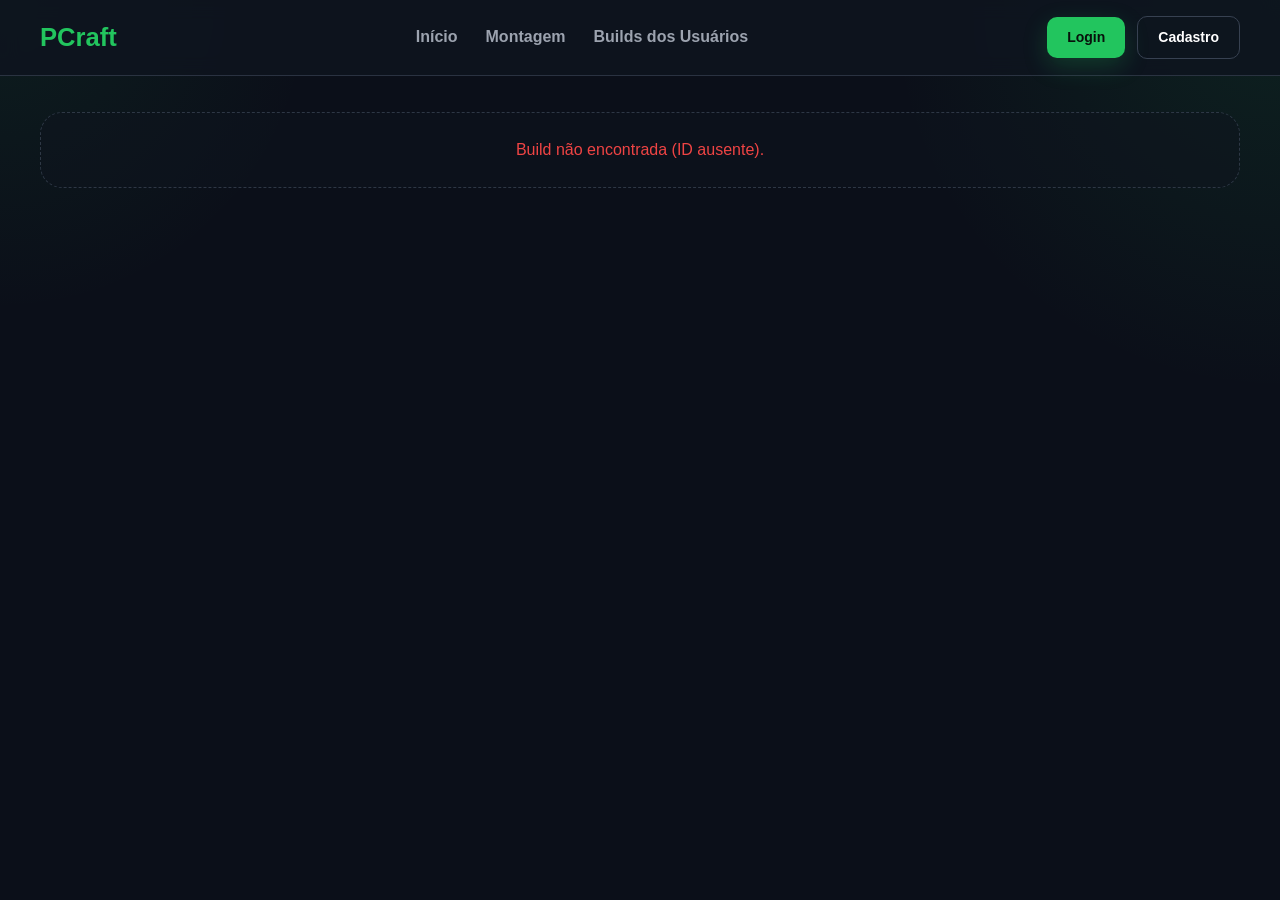
==== PCraft.Core/PCraft.Core/wwwroot/BuildDetalhe/index.html @ ac57d3f2 "Finaliza o desing da pagina de detalhes da build e corrige um bug na parte de edição de build" ====
<!DOCTYPE html>
<html lang="pt-BR">

<head>
    <meta charset="UTF-8">
    <meta name="viewport" content="width=device-width, initial-scale=1.0">
    <title>PCraft - Detalhes da Build</title>
    <link rel="stylesheet" href="../Builds/builds.css">
    <link rel="stylesheet" href="buildDetalhe.css">
</head>

<body data-pcraft-page="build-detalhe">
    <nav class="navbar">
        <div class="container nav-content">
            <a href="../Home page/index.html" class="logo">PCraft</a>

            <ul class="nav-links">
                <li><a href="../Home page/index.html">Início</a></li>
                <li><a href="../Montagem/index.html">Montagem</a></li>
                <li><a href="../Builds/BuildsUsuarios.html">Builds dos Usuários</a></li>
                <li data-pcraft-user-only hidden><a href="../Builds/MinhasBuilds.html">Minhas Builds</a></li>
            </ul>

            <div class="nav-actions"></div>
        </div>
    </nav>

    <main class="main-content">
        <div class="container" id="build-detail-wrapper">
            <div id="loading-detail" class="loading-state">Carregando detalhes da build...</div>

            <div id="build-detail-content" style="display: none;">
                <div class="build-detail-header">
                    <div class="build-detail-header-info">
                        <h1 id="detail-title">PC montado (Build)</h1>
                        <p class="build-meta" id="detail-meta"></p>
                    </div>
                    <div class="build-actions-top">
                        <button class="btn-action btn-action--ghost" id="btn-share">Compartilhar</button>
                    </div>
                </div>

                <div id="detail-description-container" class="build-description-container" style="display: none;">
                    <h3>Sobre a Build</h3>
                    <p id="detail-description-text"></p>
                </div>

                <div class="table-container">
                    <table class="build-components-table">
                        <thead>
                            <tr>
                                <th>Peça</th>
                                <th>Selecionado</th>
                                <th>Ação</th>
                            </tr>
                        </thead>
                        <tbody id="detail-components">
                            <!-- Injected via JS -->
                        </tbody>
                    </table>
                </div>

                <div class="build-detail-footer-info">
                    <h2>A melhor ferramenta para montar computadores</h2>
                    <p class="subtitle">Monte seu PC — gamer ou profissional — com tudo compatível e sem complicação</p>

                    <div class="info-section">
                        <h3>Várias peças disponíveis</h3>
                        <p>Novos componentes são adicionados constantemente — você tem liberdade total para montar o PC
                            do seu jeito.</p>
                    </div>

                    <div class="info-section">
                        <h3>Tudo compatível</h3>
                        <p>Nossa ferramenta verifica automaticamente a compatibilidade entre as peças. Evite erros e
                            dores de cabeça — montar seu PC nunca foi tão fácil e seguro.</p>
                    </div>

                    <div class="info-section">
                        <h3>Montar PC ficou fácil pra qualquer um</h3>
                        <p>Nosso site é acessado todos os dias por pessoas decididas a montar ou dar um upgrade no seu
                            computador — seja para jogos, trabalho, estudos ou atualizações pontuais.</p>
                    </div>
                </div>
            </div>
        </div>
    </main>

    <div id="toast-message" class="toast-message" aria-live="polite"></div>

    <script src="../Autenticacao/auth.js"></script>
    <script src="buildDetalhe.js"></script>
</body>

</html>
---- PCraft.Core/PCraft.Core/wwwroot/Builds/builds.css ----
* {
    margin: 0;
    padding: 0;
    box-sizing: border-box;
    font-family: Arial, Helvetica, sans-serif;
}

:root {
    --bg-primary: #0B0F19;
    --bg-secondary: #0F141F;
    --bg-card: #111827;
    --text-primary: #ffffff;
    --text-secondary: #9CA3AF;
    --accent: #22C55E;
    --accent-hover: #16A34A;
    --error: #EF4444;
    --border: #374151;
    --shadow: 0 20px 45px rgba(0, 0, 0, 0.35);
}

body {
    background:
        radial-gradient(circle at top right, rgba(34, 197, 94, 0.10), transparent 25%),
        radial-gradient(circle at top left, rgba(34, 197, 94, 0.08), transparent 20%),
        var(--bg-primary);
    color: var(--text-primary);
    min-height: 100vh;
}

.container {
    max-width: 1240px;
    margin: 0 auto;
    padding: 0 20px;
}

.navbar {
    position: sticky;
    top: 0;
    z-index: 1000;
    background: rgba(15, 20, 31, 0.85);
    backdrop-filter: blur(10px);
    border-bottom: 1px solid rgba(55, 65, 81, 0.7);
    padding: 16px 0;
}

.nav-content {
    display: flex;
    justify-content: space-between;
    align-items: center;
    gap: 20px;
}

.logo {
    text-decoration: none;
    font-size: 1.6rem;
    font-weight: 800;
    color: var(--accent);
}

.nav-links {
    list-style: none;
    display: flex;
    gap: 28px;
    flex: 1;
    justify-content: center;
}

.nav-links a {
    color: var(--text-secondary);
    text-decoration: none;
    font-weight: 600;
    transition: color 0.25s ease;
}

.nav-links a.active {
    color: var(--accent);
}

.nav-links a:hover:not(.active) {
    color: var(--text-primary);
}

/* Igual Home / Montagem — área Login + Cadastro */
.navbar .nav-actions {
    display: flex;
    align-items: center;
    justify-content: flex-end;
    gap: 12px;
    flex-wrap: wrap;
    min-height: 42px;
}

.navbar .btn-login {
    padding: 12px 20px;
    background: var(--accent);
    color: #07120b;
    text-decoration: none;
    border-radius: 10px;
    font-weight: 700;
    font-size: 14px;
    transition: background 0.25s ease, transform 0.25s ease, box-shadow 0.25s ease;
    box-shadow: 0 8px 25px rgba(34, 197, 94, 0.22);
    border: none;
    display: inline-flex;
    align-items: center;
    justify-content: center;
    line-height: 1.2;
}

.navbar .btn-login:hover {
    background: var(--accent-hover);
    transform: translateY(-2px);
}

.navbar .btn-cadastro {
    padding: 12px 20px;
    background: transparent;
    color: var(--text-primary);
    text-decoration: none;
    border: 1px solid var(--border);
    border-radius: 10px;
    font-weight: 700;
    font-size: 14px;
    transition: border-color 0.25s ease, color 0.25s ease;
    display: inline-flex;
    align-items: center;
    justify-content: center;
    line-height: 1.2;
}

.navbar .btn-cadastro:hover {
    border-color: var(--accent);
    color: var(--accent);
}

.nav-auth {
    display: inline-flex;
    align-items: center;
    justify-content: flex-end;
    gap: 10px;
    flex-wrap: nowrap;
    max-width: min(380px, 100%);
}

.auth-user-name {
    flex: 0 1 auto;
    min-width: 0;
    display: inline-flex;
    align-items: center;
    justify-content: center;
    box-sizing: border-box;
    height: 42px;
    padding: 0 16px;
    font-size: 14px;
    font-weight: 700;
    line-height: 1.2;
    color: var(--text-primary);
    background: rgba(31, 41, 55, 0.75);
    border: 1px solid rgba(55, 65, 81, 0.9);
    border-radius: 10px;
    overflow: hidden;
    text-overflow: ellipsis;
    white-space: nowrap;
    max-width: min(240px, 56vw);
}

.navbar button.btn-logout {
    flex-shrink: 0;
    box-sizing: border-box;
    height: 42px;
    min-height: 42px;
    padding: 0 18px;
    margin: 0;
    display: inline-flex;
    align-items: center;
    justify-content: center;
    background: transparent;
    color: var(--text-secondary);
    border: 1px solid var(--border);
    border-radius: 10px;
    font-weight: 700;
    font-size: 14px;
    font-family: inherit;
    line-height: 1.2;
    cursor: pointer;
    transition: border-color 0.25s ease, color 0.25s ease;
    -webkit-appearance: none;
    appearance: none;
}

.navbar button.btn-logout:hover {
    border-color: #ef4444;
    color: #f87171;
}

.main-content {
    padding: 36px 0 54px;
}



.page-header {
    text-align: center;
    margin-bottom: 32px;
}

.page-header h1 {
    font-size: 2.25rem;
    color: var(--accent);
    margin-bottom: 10px;
    letter-spacing: -0.02em;
}

.page-header p {
    color: var(--text-secondary);
    font-size: 1.05rem;
    line-height: 1.6;
}

.builds-grid {
    display: grid;
    grid-template-columns: repeat(auto-fill, minmax(320px, 1fr));
    gap: 22px;
}

.build-card {
    position: relative;
    border: 1px solid rgba(55, 65, 81, 0.75);
    border-radius: 22px;
    padding: 0;
    background: var(--bg-card);
    box-shadow: var(--shadow);
    transition: transform 0.25s ease, border-color 0.25s ease, box-shadow 0.25s ease;
    overflow: hidden;
    display: flex;
    flex-direction: column;
}

.build-card::before {
    content: '';
    position: absolute;
    top: 0;
    left: 0;
    right: 0;
    height: 3px;
    background: linear-gradient(90deg, transparent, rgba(34, 197, 94, 0.45), transparent);
    opacity: 0;
    transition: opacity 0.25s ease;
    z-index: 10;
}

.build-card:hover {
    transform: translateY(-6px);
    border-color: rgba(34, 197, 94, 0.35);
    box-shadow: 0 24px 50px rgba(0, 0, 0, 0.4), 0 0 0 1px rgba(34, 197, 94, 0.08);
}

.build-card:hover::before {
    opacity: 1;
}

.build-card-image {
    width: 100%;
    height: 180px;
    background: #1f2937;
    overflow: hidden;
    position: relative;
    border-bottom: 1px solid rgba(55, 65, 81, 0.5);
}

.build-card-image img {
    width: 100%;
    height: 100%;
    object-fit: cover;
    transition: transform 0.4s ease;
}

.build-card:hover .build-card-image img {
    transform: scale(1.05);
}

.build-card-content {
    padding: 20px 22px;
    display: flex;
    flex-direction: column;
    flex: 1;
}

.build-card-title {
    font-size: 1.25rem;
    font-weight: 800;
    color: var(--text-primary);
    margin-bottom: 12px;
    line-height: 1.3;
    word-break: break-word;
}

.build-specs-box {
    background: rgba(31, 41, 55, 0.4);
    border-left: 3px solid var(--accent);
    padding: 12px 14px;
    border-radius: 0 8px 8px 0;
    margin-bottom: 16px;
}

.build-desc {
    font-size: 0.85rem;
    font-style: italic;
    color: var(--text-secondary);
    margin-bottom: 10px;
    line-height: 1.4;
}

.build-specs {
    list-style: none;
    margin: 0;
    padding: 0;
    display: flex;
    flex-direction: column;
    gap: 6px;
}

.build-specs li {
    font-size: 0.85rem;
    color: var(--text-primary);
    line-height: 1.4;
}

.build-badges {
    display: flex;
    gap: 8px;
    margin-bottom: 16px;
}

.build-badge {
    display: inline-flex;
    align-items: center;
    border-radius: 6px;
    padding: 4px 10px;
    font-size: 0.75rem;
    font-weight: 700;
    background: rgba(55, 65, 81, 0.5);
    color: var(--text-secondary);
}

.build-badge.publica {
    background: rgba(34, 197, 94, 0.15);
    color: var(--accent);
}

.build-footer {
    display: flex;
    justify-content: space-between;
    align-items: center;
    margin-bottom: 16px;
    margin-top: auto;
}

.build-author-info {
    font-size: 0.85rem;
    color: var(--text-secondary);
}

.build-author-info strong {
    color: var(--text-primary);
}

.build-meta-sep {
    opacity: 0.5;
    margin: 0 4px;
}

.build-meta-date {
    color: var(--accent);
    font-weight: 600;
}

.card-actions {
    display: flex;
    gap: 10px;
    flex-wrap: wrap;
    padding-top: 16px;
    border-top: 1px solid rgba(55, 65, 81, 0.5);
}

.btn-action {
    border-radius: 10px;
    padding: 10px 16px;
    font-size: 13px;
    font-weight: 700;
    font-family: inherit;
    cursor: pointer;
    transition: background 0.2s ease, border-color 0.2s ease, color 0.2s ease, transform 0.2s ease;
    border: 1px solid transparent;
}

.btn-action--primary {
    background: var(--accent);
    color: #07120b;
    border-color: var(--accent);
    box-shadow: 0 6px 20px rgba(34, 197, 94, 0.2);
}

.btn-action--primary:hover {
    background: var(--accent-hover);
    border-color: var(--accent-hover);
    transform: translateY(-1px);
}

.btn-action--ghost {
    background: transparent;
    color: var(--text-primary);
    border-color: var(--border);
}

.btn-action--ghost:hover {
    border-color: var(--accent);
    color: var(--accent);
}

.btn-action--danger {
    background: transparent;
    color: var(--text-secondary);
    border-color: rgba(55, 65, 81, 0.9);
}

.btn-action--danger:hover {
    border-color: rgba(239, 68, 68, 0.65);
    color: #f87171;
}

.loading-state,
.empty-state,
.error-state {
    grid-column: 1 / -1;
    text-align: center;
    border: 1px dashed rgba(55, 65, 81, 0.8);
    border-radius: 22px;
    padding: 28px 20px;
    background: rgba(15, 20, 31, 0.5);
}

.loading-state,
.empty-state {
    color: var(--text-secondary);
}

.error-state {
    color: var(--error);
}

.modal-overlay {
    position: fixed;
    inset: 0;
    display: none;
    align-items: center;
    justify-content: center;
    z-index: 2000;
}

.modal-overlay.is-open {
    display: flex;
}

.modal-backdrop {
    position: absolute;
    inset: 0;
    background: rgba(0, 0, 0, 0.55);
}

.modal-dialog {
    position: relative;
    z-index: 1;
    width: 100%;
    max-width: 520px;
    background: rgba(15, 20, 31, 0.98);
    border: 1px solid rgba(55, 65, 81, 0.9);
    border-radius: 22px;
    padding: 22px;
    box-shadow: var(--shadow);
}

.modal-header {
    display: flex;
    justify-content: space-between;
    align-items: center;
    margin-bottom: 14px;
}

.modal-header h2 {
    color: var(--accent);
    font-size: 1.25rem;
}

.modal-close {
    width: 36px;
    height: 36px;
    border-radius: 999px;
    border: 1px solid rgba(148, 163, 184, 0.45);
    background: rgba(31, 41, 55, 0.5);
    color: var(--text-secondary);
    cursor: pointer;
    transition: border-color 0.2s, color 0.2s;
}

.modal-close:hover {
    border-color: var(--accent);
    color: var(--text-primary);
}

.modal-content {
    color: var(--text-primary);
    line-height: 1.65;
}

/* Modal de detalhes da build (Ver / Abrir) */
#build-modal .modal-dialog {
    max-width: 560px;
    background:
        linear-gradient(180deg, rgba(34, 197, 94, 0.1) 0%, transparent 56px),
        rgba(15, 20, 31, 0.98);
    border-color: rgba(34, 197, 94, 0.18);
}

#build-modal .modal-header {
    margin-bottom: 0;
    padding-bottom: 16px;
    border-bottom: 1px solid rgba(55, 65, 81, 0.55);
}

#build-modal .modal-content {
    padding-top: 20px;
}

.build-detail {
    padding: 2px 0;
}

.build-detail-head {
    display: flex;
    align-items: flex-start;
    gap: 18px;
    margin-bottom: 16px;
}

.build-detail-icon {
    width: 58px;
    height: 58px;
    font-size: 1.28rem;
}

.build-detail-head-text {
    min-width: 0;
    flex: 1;
}

.build-detail-title {
    font-size: 1.35rem;
    font-weight: 700;
    color: var(--text-primary);
    margin: 0 0 8px;
    line-height: 1.25;
    word-break: break-word;
}

.build-detail-meta {
    margin: 0;
    font-size: 0.9rem;
    color: var(--text-secondary);
    display: flex;
    flex-wrap: wrap;
    align-items: center;
    gap: 6px;
}

.build-detail-badge {
    margin-bottom: 20px;
}

.build-detail-section-title {
    font-size: 0.72rem;
    font-weight: 800;
    letter-spacing: 0.08em;
    text-transform: uppercase;
    color: var(--accent);
    margin: 0 0 12px;
    opacity: 0.95;
}

.build-detail-specs {
    margin: 0;
    padding: 18px 18px 16px;
    border: 1px solid rgba(55, 65, 81, 0.6);
    border-radius: 16px;
    background: rgba(17, 24, 39, 0.65);
    box-shadow: inset 0 1px 0 rgba(255, 255, 255, 0.04);
    gap: 14px;
    border-top: none;
}

.build-detail-specs li {
    grid-template-columns: minmax(108px, 120px) 1fr;
}

.field-label {
    display: block;
    font-size: 0.85rem;
    margin-bottom: 6px;
    color: var(--text-secondary);
}

.field-input {
    width: 100%;
    padding: 12px 14px;
    border-radius: 10px;
    border: 1px solid rgba(75, 85, 99, 0.8);
    background: rgba(17, 24, 39, 0.9);
    color: var(--text-primary);
    margin-bottom: 12px;
}

.field-checkbox {
    display: flex;
    align-items: center;
    gap: 8px;
    font-size: 0.86rem;
    margin-bottom: 12px;
}

.modal-actions {
    display: flex;
    justify-content: flex-end;
    gap: 10px;
    margin-top: 8px;
}

.btn-secondary,
.btn-primary {
    border-radius: 10px;
    padding: 10px 18px;
    font-weight: 700;
    font-size: 14px;
    cursor: pointer;
    font-family: inherit;
    transition: 0.2s ease;
}

.btn-secondary {
    background: transparent;
    color: var(--text-secondary);
    border: 1px solid var(--border);
}

.btn-secondary:hover {
    border-color: var(--accent);
    color: var(--accent);
}

.btn-primary {
    background: var(--accent);
    color: #07120b;
    border: 1px solid var(--accent);
    box-shadow: 0 6px 20px rgba(34, 197, 94, 0.18);
}

.btn-primary:hover {
    background: var(--accent-hover);
    border-color: var(--accent-hover);
}

.toast-message {
    position: fixed;
    bottom: 20px;
    right: 20px;
    background: rgba(15, 20, 31, 0.98);
    color: var(--text-primary);
    border: 1px solid rgba(55, 65, 81, 0.8);
    border-radius: 12px;
    padding: 12px 16px;
    font-size: 0.88rem;
    opacity: 0;
    transform: translateY(6px);
    pointer-events: none;
    transition: opacity 0.2s ease, transform 0.2s ease;
    z-index: 3000;
    box-shadow: var(--shadow);
}

.toast-message.show {
    opacity: 1;
    transform: translateY(0);
}

.toast-message.success {
    border-color: rgba(34, 197, 94, 0.55);
}

.toast-message.error {
    border-color: rgba(239, 68, 68, 0.55);
}

@media (max-width: 768px) {
    .builds-grid {
        grid-template-columns: 1fr;
    }

    .nav-links {
        gap: 14px;
        font-size: 0.9rem;
    }

    .navbar .btn-login,
    .navbar .btn-cadastro {
        padding: 10px 14px;
        font-size: 13px;
    }
}
---- PCraft.Core/PCraft.Core/wwwroot/BuildDetalhe/buildDetalhe.css ----
/* buildDetalhe.css */

.build-detail-header {
    display: flex;
    justify-content: space-between;
    align-items: center;
    margin-bottom: 24px;
    flex-wrap: wrap;
    gap: 16px;
    border-bottom: 1px solid rgba(55, 65, 81, 0.5);
    padding-bottom: 16px;
}

#detail-title {
    font-size: 2rem;
    font-weight: 800;
    color: var(--text-primary);
    margin: 0;
}

.build-actions-top {
    display: flex;
    gap: 12px;
}

.build-detail-header-info {
    display: flex;
    flex-direction: column;
    gap: 8px;
}

.build-meta {
    color: var(--text-secondary);
    font-size: 0.9rem;
    margin: 0;
}

.build-meta-highlight {
    color: var(--accent);
    font-weight: 600;
}

.build-description-container {
    background: rgba(15, 20, 31, 0.4);
    border: 1px solid rgba(55, 65, 81, 0.5);
    border-radius: 12px;
    padding: 24px;
    margin-bottom: 32px;
}

.build-description-container h3 {
    font-size: 1.1rem;
    color: var(--text-primary);
    margin-bottom: 8px;
    font-weight: 700;
}

.build-description-container p {
    color: var(--text-secondary);
    line-height: 1.6;
    margin: 0;
    white-space: pre-wrap;
}

.table-container {
    background: var(--bg-card);
    border: 1px solid rgba(55, 65, 81, 0.75);
    border-radius: 16px;
    overflow: hidden;
    box-shadow: var(--shadow);
}

.build-components-table {
    width: 100%;
    border-collapse: collapse;
    text-align: left;
}

.build-components-table th {
    background: rgba(15, 20, 31, 0.8);
    color: var(--text-secondary);
    font-size: 0.85rem;
    text-transform: uppercase;
    letter-spacing: 0.05em;
    padding: 16px 24px;
    border-bottom: 2px solid rgba(55, 65, 81, 0.5);
}

.build-components-table td {
    padding: 20px 24px;
    border-bottom: 1px solid rgba(55, 65, 81, 0.4);
    color: var(--text-primary);
    vertical-align: middle;
}

.build-components-table tr:last-child td {
    border-bottom: none;
}

.build-components-table tr:hover {
    background: rgba(255, 255, 255, 0.02);
}

.comp-type-wrapper {
    display: flex;
    align-items: center;
}

.component-icon-box {
    width: 36px;
    height: 36px;
    background: rgba(34, 197, 94, 0.1);
    border-radius: 8px;
    display: flex;
    align-items: center;
    justify-content: center;
    margin-right: 16px;
    flex-shrink: 0;
}

.component-icon-box svg {
    width: 20px;
    height: 20px;
    fill: var(--accent);
}

.comp-type {
    font-weight: 700;
    color: var(--accent);
    font-size: 0.95rem;
}

.comp-name {
    font-weight: 600;
    font-size: 1.05rem;
}

.comp-empty {
    color: var(--text-secondary);
    font-style: italic;
}

.btn-search-price {
    padding: 8px 16px;
    border-radius: 8px;
    background: rgba(255, 255, 255, 0.05);
    color: var(--text-primary);
    font-weight: 500;
    font-size: 0.9rem;
    border: 1px solid rgba(255, 255, 255, 0.1);
    cursor: pointer;
    transition: all 0.2s ease;
    text-decoration: none;
    display: inline-flex;
    align-items: center;
    gap: 8px;
}

.btn-search-price:hover {
    background: rgba(255, 255, 255, 0.1);
    border-color: rgba(255, 255, 255, 0.2);
}

.build-detail-footer-info {
    margin-top: 48px;
    padding-top: 32px;
    border-top: 1px solid rgba(55, 65, 81, 0.5);
}

.build-detail-footer-info h2 {
    font-size: 1.5rem;
    color: var(--text-primary);
    margin-bottom: 8px;
}

.build-detail-footer-info .subtitle {
    font-size: 1.1rem;
    color: var(--text-secondary);
    margin-bottom: 32px;
}

.info-section {
    margin-bottom: 24px;
}

.info-section h3 {
    font-size: 1.15rem;
    color: var(--text-primary);
    margin-bottom: 8px;
}

.info-section p {
    color: var(--text-secondary);
    line-height: 1.6;
    margin: 0;
}

@media (max-width: 768px) {
    .build-components-table th,
    .build-components-table td {
        padding: 12px 16px;
    }
    
    .build-detail-header {
        flex-direction: column;
        align-items: flex-start;
    }
}
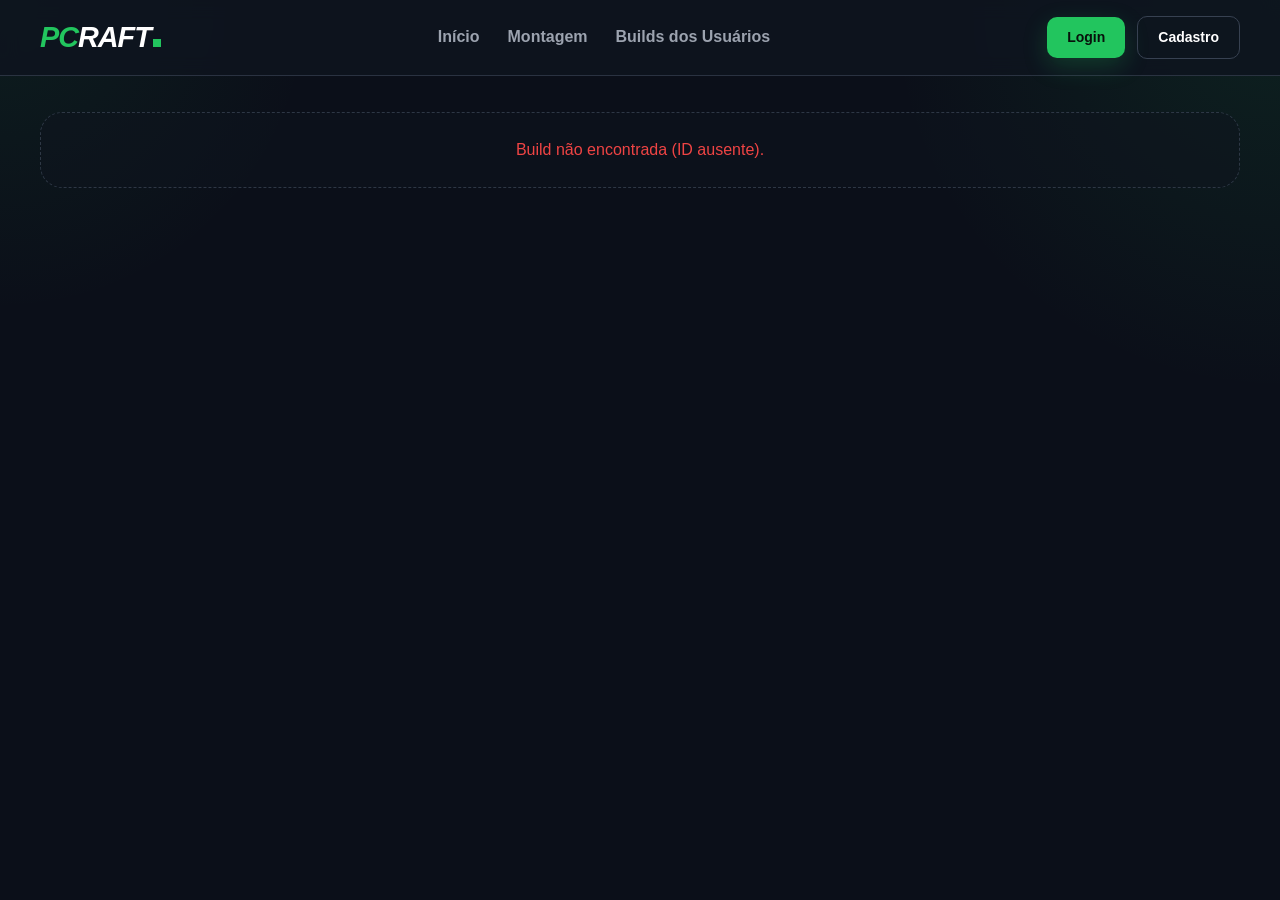
==== commit 22638263: "Adiciona logo temporária tanto na nav bar quanto ao lado do title" ====
--- a/PCraft.Core/PCraft.Core/wwwroot/BuildDetalhe/index.html
+++ b/PCraft.Core/PCraft.Core/wwwroot/BuildDetalhe/index.html
@@ -1,4 +1,4 @@
-<!DOCTYPE html>
+﻿<!DOCTYPE html>
 <html lang="pt-BR">
 
 <head>
@@ -7,18 +7,20 @@
     <title>PCraft - Detalhes da Build</title>
     <link rel="stylesheet" href="../Builds/builds.css">
     <link rel="stylesheet" href="buildDetalhe.css">
+    <link rel="icon" href="../assets/logo.png" type="image/png">
 </head>
 
 <body data-pcraft-page="build-detalhe">
     <nav class="navbar">
         <div class="container nav-content">
-            <a href="../Home page/index.html" class="logo">PCraft</a>
+            <a href="../Home page/index.html" class="logo"><span class="logo-c">PC</span>RAFT<span class="logo-dot"></span></a>
 
             <ul class="nav-links">
                 <li><a href="../Home page/index.html">Início</a></li>
                 <li><a href="../Montagem/index.html">Montagem</a></li>
                 <li><a href="../Builds/BuildsUsuarios.html">Builds dos Usuários</a></li>
                 <li data-pcraft-user-only hidden><a href="../Builds/MinhasBuilds.html">Minhas Builds</a></li>
+                <li data-pcraft-admin-only hidden><a href="../Adm/Adm.html">Painel Admin</a></li>
             </ul>
 
             <div class="nav-actions"></div>
@@ -34,6 +36,7 @@
                     <div class="build-detail-header-info">
                         <h1 id="detail-title">PC montado (Build)</h1>
                         <p class="build-meta" id="detail-meta"></p>
+                        <div id="detail-tags" style="margin-top: 8px;"></div>
                     </div>
                     <div class="build-actions-top">
                         <button class="btn-action btn-action--ghost" id="btn-share">Compartilhar</button>
--- a/PCraft.Core/PCraft.Core/wwwroot/Builds/builds.css
+++ b/PCraft.Core/PCraft.Core/wwwroot/Builds/builds.css
@@ -1,4 +1,4 @@
-* {
+﻿* {
     margin: 0;
     padding: 0;
     box-sizing: border-box;
@@ -223,6 +223,60 @@
     gap: 22px;
 }
 
+.pagination-container {
+    display: flex;
+    justify-content: center;
+    margin-top: 48px;
+}
+
+.pagination-buttons {
+    display: flex;
+    align-items: center;
+    gap: 8px;
+    background: var(--bg-card);
+    padding: 8px 16px;
+    border-radius: 12px;
+    border: 1px solid rgba(55, 65, 81, 0.75);
+    box-shadow: var(--shadow);
+}
+
+.btn-page {
+    background: transparent;
+    color: var(--text-primary);
+    border: 1px solid transparent;
+    border-radius: 8px;
+    min-width: 36px;
+    height: 36px;
+    display: flex;
+    align-items: center;
+    justify-content: center;
+    font-weight: 600;
+    font-size: 0.9rem;
+    cursor: pointer;
+    transition: all 0.2s ease;
+}
+
+.btn-page:not(.disabled):hover {
+    background: rgba(255, 255, 255, 0.1);
+    border-color: rgba(255, 255, 255, 0.2);
+}
+
+.btn-page.active {
+    background: var(--accent);
+    color: #000;
+    border-color: var(--accent);
+}
+
+.btn-page.disabled {
+    opacity: 0.5;
+    cursor: not-allowed;
+}
+
+.pagination-dots {
+    color: var(--text-secondary);
+    padding: 0 4px;
+}
+
 .build-card {
     position: relative;
     border: 1px solid rgba(55, 65, 81, 0.75);
@@ -348,6 +402,12 @@
     color: var(--accent);
 }
 
+.build-badge.incompatible {
+    background: rgba(239, 68, 68, 0.15);
+    color: #ef4444; /* Red color */
+    border: 1px solid rgba(239, 68, 68, 0.3);
+}
+
 .build-footer {
     display: flex;
     justify-content: space-between;
@@ -715,3 +775,25 @@
         font-size: 13px;
     }
 }
+
+.navbar .logo {
+  font-style: italic;
+  font-weight: 900;
+  font-size: 1.8rem;
+  letter-spacing: -1px;
+  color: #ffffff;
+  display: flex;
+  align-items: baseline;
+  text-decoration: none;
+}
+
+.logo-dot {
+  display: inline-block;
+  width: 8px;
+  height: 8px;
+  background-color: #22c55e;
+  margin-left: 2px;
+}
+.logo-c {
+  color: #22c55e;
+}
--- a/PCraft.Core/PCraft.Core/wwwroot/BuildDetalhe/buildDetalhe.css
+++ b/PCraft.Core/PCraft.Core/wwwroot/BuildDetalhe/buildDetalhe.css
@@ -1,4 +1,4 @@
-/* buildDetalhe.css */
+﻿/* buildDetalhe.css */
 
 .build-detail-header {
     display: flex;
@@ -206,3 +206,25 @@
         align-items: flex-start;
     }
 }
+
+.navbar .logo {
+  font-style: italic;
+  font-weight: 900;
+  font-size: 1.8rem;
+  letter-spacing: -1px;
+  color: #ffffff;
+  display: flex;
+  align-items: baseline;
+  text-decoration: none;
+}
+
+.logo-dot {
+  display: inline-block;
+  width: 8px;
+  height: 8px;
+  background-color: #22c55e;
+  margin-left: 2px;
+}
+.logo-c {
+  color: #22c55e;
+}
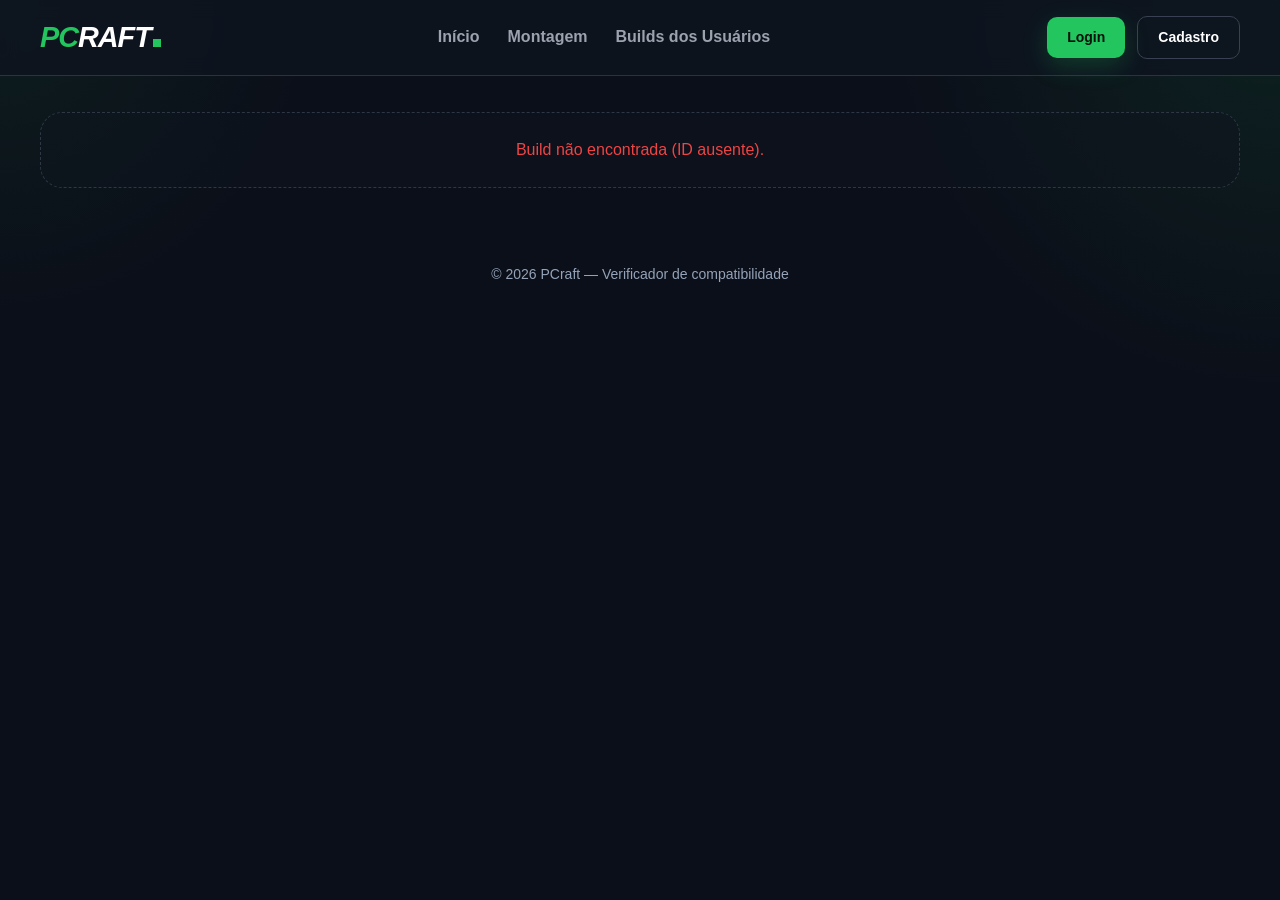
==== commit 7a4c35cc: "Padroniza o footer de todas as páginas" ====
--- a/PCraft.Core/PCraft.Core/wwwroot/BuildDetalhe/index.html
+++ b/PCraft.Core/PCraft.Core/wwwroot/BuildDetalhe/index.html
@@ -91,6 +91,11 @@
 
     <div id="toast-message" class="toast-message" aria-live="polite"></div>
 
+        <footer class="footer">
+        <div class="container">
+            <p>&copy; 2026 PCraft — Verificador de compatibilidade</p>
+        </div>
+    </footer>
     <script src="../Autenticacao/auth.js"></script>
     <script src="buildDetalhe.js"></script>
 </body>
--- a/PCraft.Core/PCraft.Core/wwwroot/Builds/builds.css
+++ b/PCraft.Core/PCraft.Core/wwwroot/Builds/builds.css
@@ -796,4 +796,14 @@
 }
 .logo-c {
   color: #22c55e;
+}
+.footer {
+    text-align: center;
+    padding: 24px;
+    color: #94a3b8;
+    font-size: 14px;
+    margin-top: auto;
+}
+.footer p {
+    margin: 0;
 }
--- a/PCraft.Core/PCraft.Core/wwwroot/BuildDetalhe/buildDetalhe.css
+++ b/PCraft.Core/PCraft.Core/wwwroot/BuildDetalhe/buildDetalhe.css
@@ -227,4 +227,14 @@
 }
 .logo-c {
   color: #22c55e;
+}
+.footer {
+    text-align: center;
+    padding: 24px;
+    color: #94a3b8;
+    font-size: 14px;
+    margin-top: auto;
+}
+.footer p {
+    margin: 0;
 }
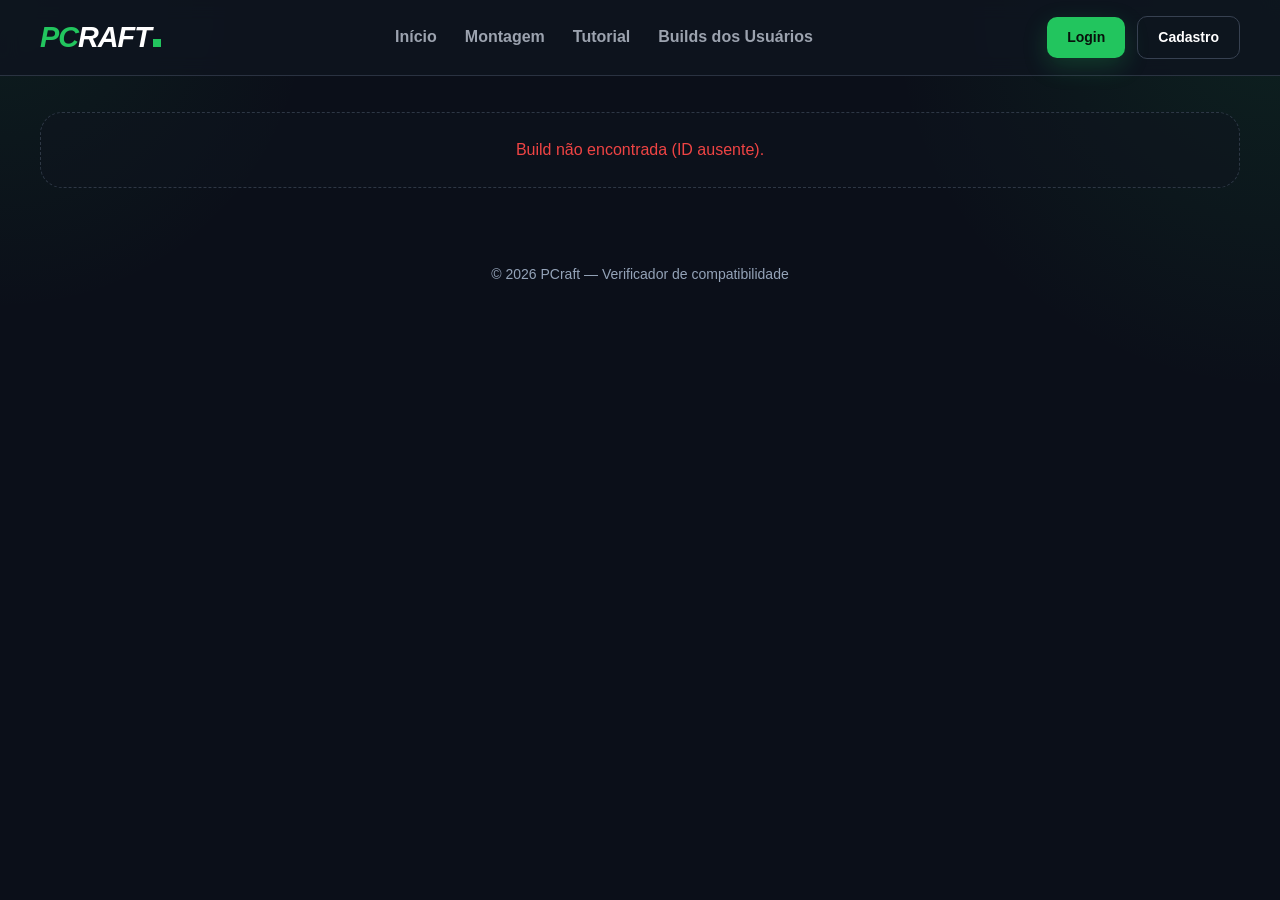
==== commit 899f0e9c: "add Tutorial page" ====
--- a/PCraft.Core/PCraft.Core/wwwroot/BuildDetalhe/index.html
+++ b/PCraft.Core/PCraft.Core/wwwroot/BuildDetalhe/index.html
@@ -18,6 +18,7 @@
             <ul class="nav-links">
                 <li><a href="../Home page/index.html">Início</a></li>
                 <li><a href="../Montagem/index.html">Montagem</a></li>
+                <li><a href="../Tutorial/index.html">Tutorial</a></li>
                 <li><a href="../Builds/BuildsUsuarios.html">Builds dos Usuários</a></li>
                 <li data-pcraft-user-only hidden><a href="../Builds/MinhasBuilds.html">Minhas Builds</a></li>
                 <li data-pcraft-admin-only hidden><a href="../Adm/Adm.html">Painel Admin</a></li>
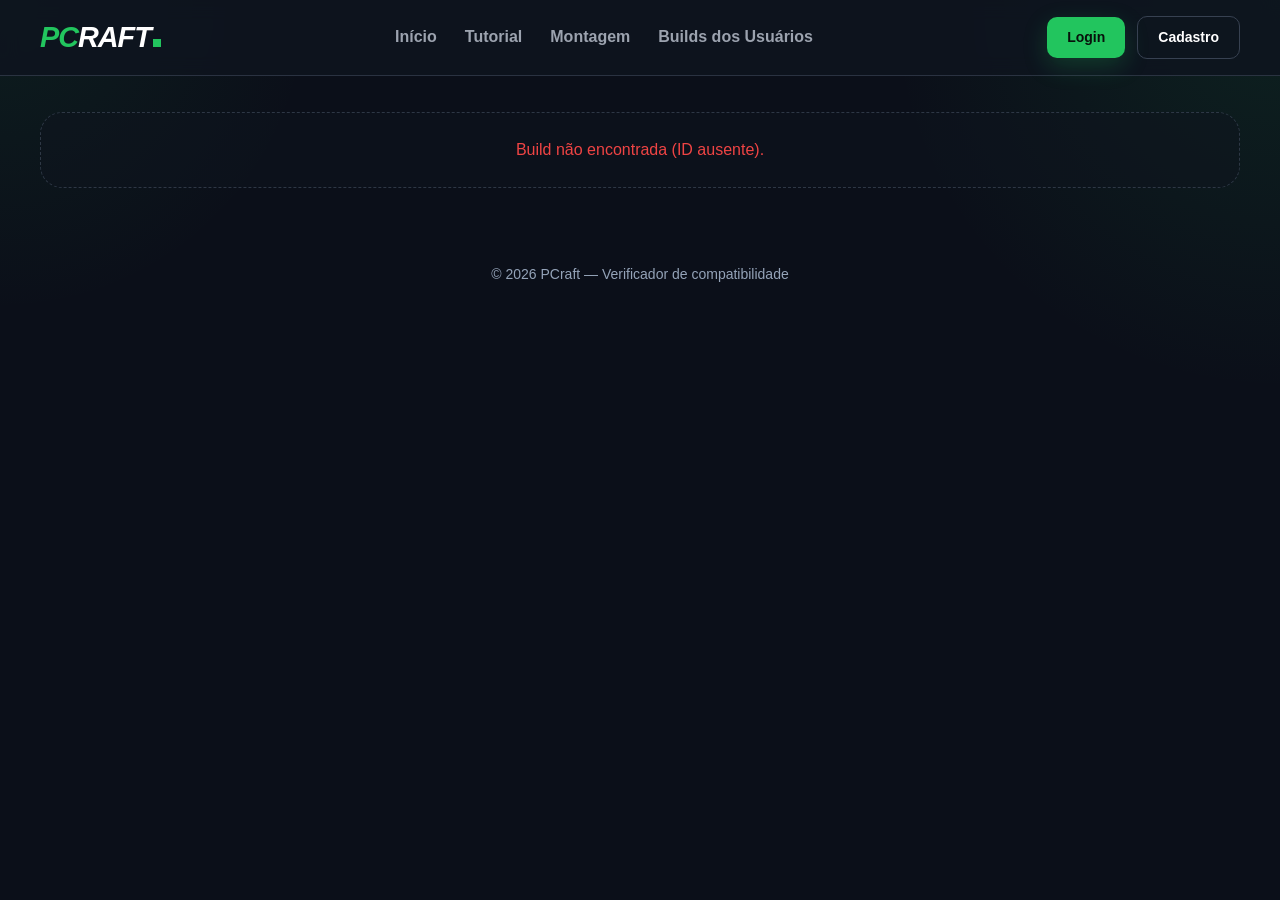
==== commit bd9065ce: "arruma url e nav bar" ====
--- a/PCraft.Core/PCraft.Core/wwwroot/BuildDetalhe/index.html
+++ b/PCraft.Core/PCraft.Core/wwwroot/BuildDetalhe/index.html
@@ -17,8 +17,8 @@
 
             <ul class="nav-links">
                 <li><a href="../Home page/index.html">Início</a></li>
+                <li><a href="../Tutorial/index.html">Tutorial</a></li>
                 <li><a href="../Montagem/index.html">Montagem</a></li>
-                <li><a href="../Tutorial/index.html">Tutorial</a></li>
                 <li><a href="../Builds/BuildsUsuarios.html">Builds dos Usuários</a></li>
                 <li data-pcraft-user-only hidden><a href="../Builds/MinhasBuilds.html">Minhas Builds</a></li>
                 <li data-pcraft-admin-only hidden><a href="../Adm/Adm.html">Painel Admin</a></li>
